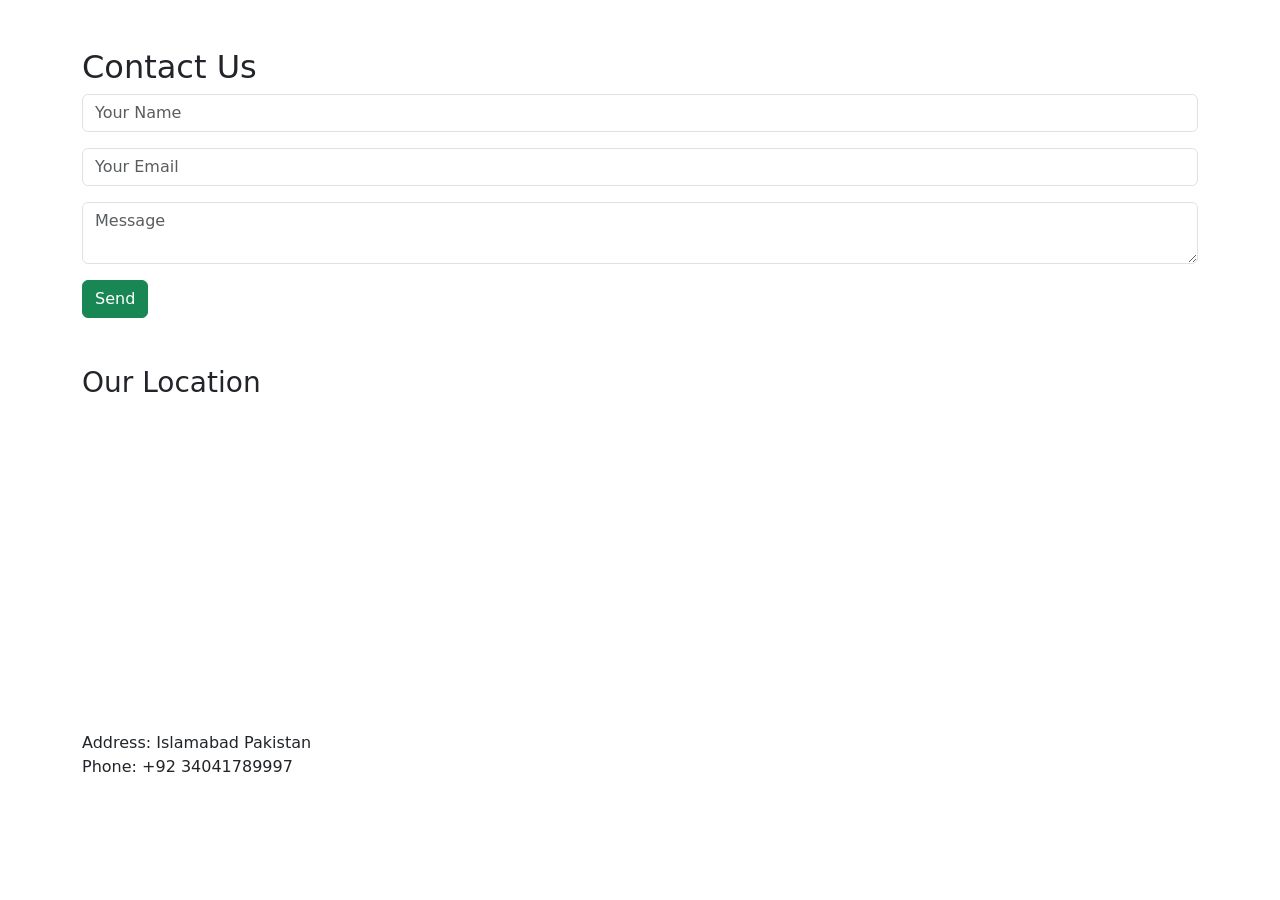
==== contact.html @ e81d6d5b "contact page" ====
<!DOCTYPE html>
<html>
<head>

<title>Contact</title>

<link href="https://cdn.jsdelivr.net/npm/bootstrap@5.3.2/dist/css/bootstrap.min.css" rel="stylesheet">

</head>

<body>

<div class="container mt-5">

<h2>Contact Us</h2>

<form>

<input class="form-control mb-3" placeholder="Your Name">

<input class="form-control mb-3" placeholder="Your Email">

<textarea class="form-control mb-3" placeholder="Message"></textarea>

<button class="btn btn-success" onclick="alert('Message Sent')">
Send
</button>

</form>

<h3 class="mt-5">Our Location</h3>

<iframe src="https://maps.google.com/maps?q=Islamabad&t=&z=13&ie=UTF8&iwloc=&output=embed" width="100%" height="300"></iframe>

<p class="mt-3">
Address: Islamabad Pakistan<br>
Phone: +92 34041789997
</p>

</div>

</body>
</html>
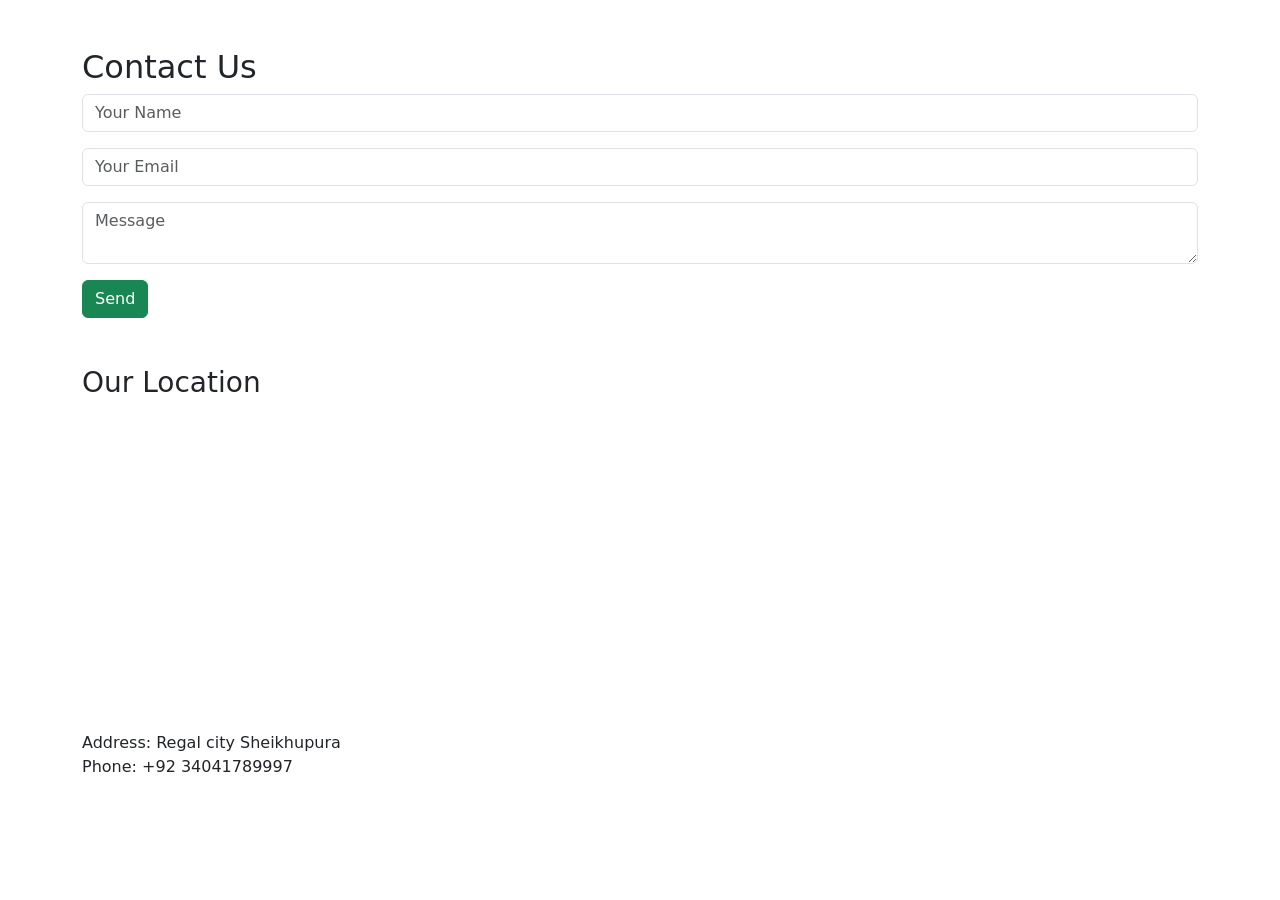
==== commit bbd1c68e: "adress updated successfully" ====
--- a/contact.html
+++ b/contact.html
@@ -33,7 +33,7 @@
 <iframe src="https://maps.google.com/maps?q=Islamabad&t=&z=13&ie=UTF8&iwloc=&output=embed" width="100%" height="300"></iframe>
 
 <p class="mt-3">
-Address: Islamabad Pakistan<br>
+Address: Regal city Sheikhupura<br>
 Phone: +92 34041789997
 </p>
 
